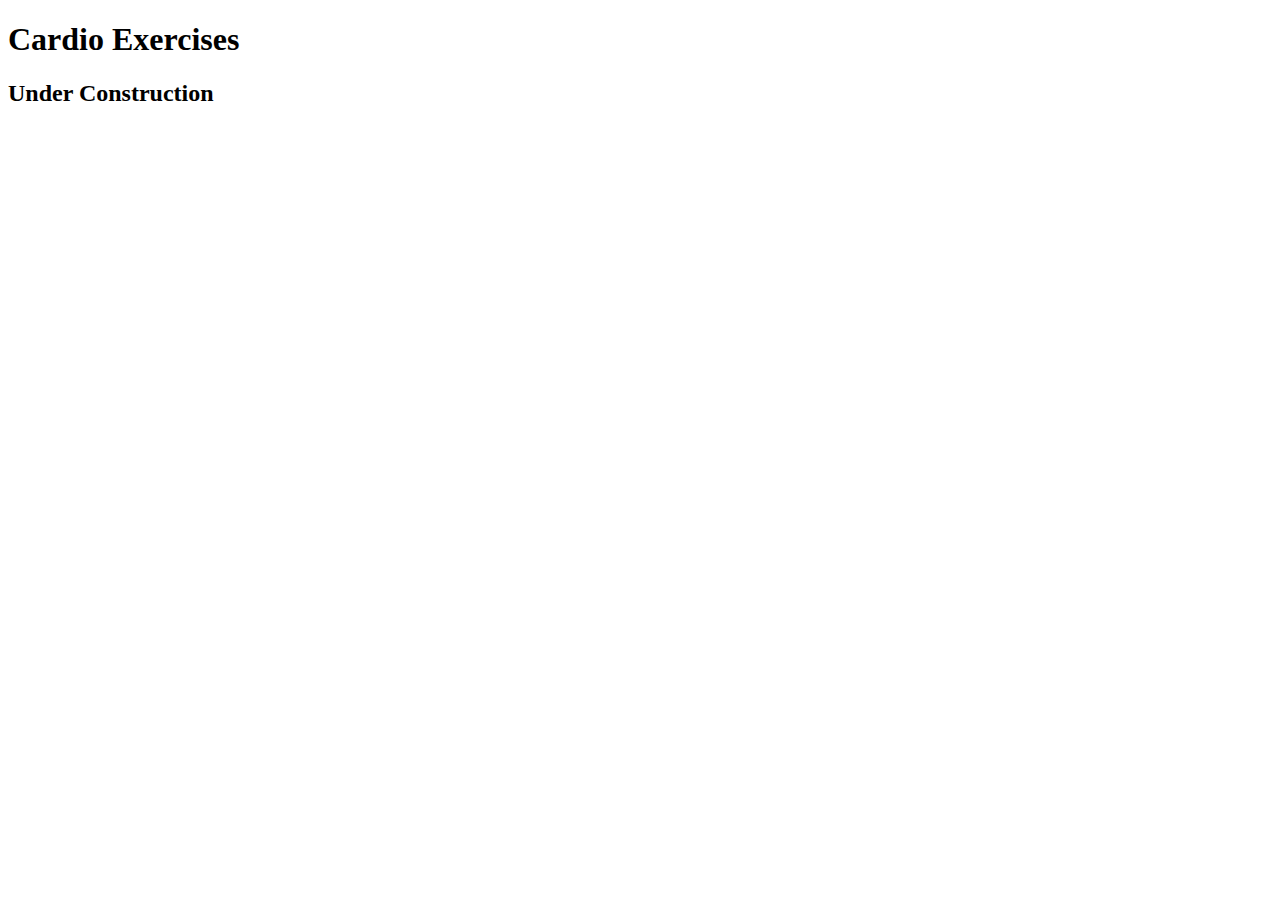
==== cardio/index.html @ c594bbf0 "Add files via upload" ====
<!DOCTYPE html>

<html lang="en">
<head>
	<meta charset="utf-8">
	<title>Shape Up! | Cardio Exercises</title>
</head>

<body>
	<main>
	    <h1>Cardio Exercises</h1>
		<h2>Under Construction</h2>
	</main>
</body>
</html>
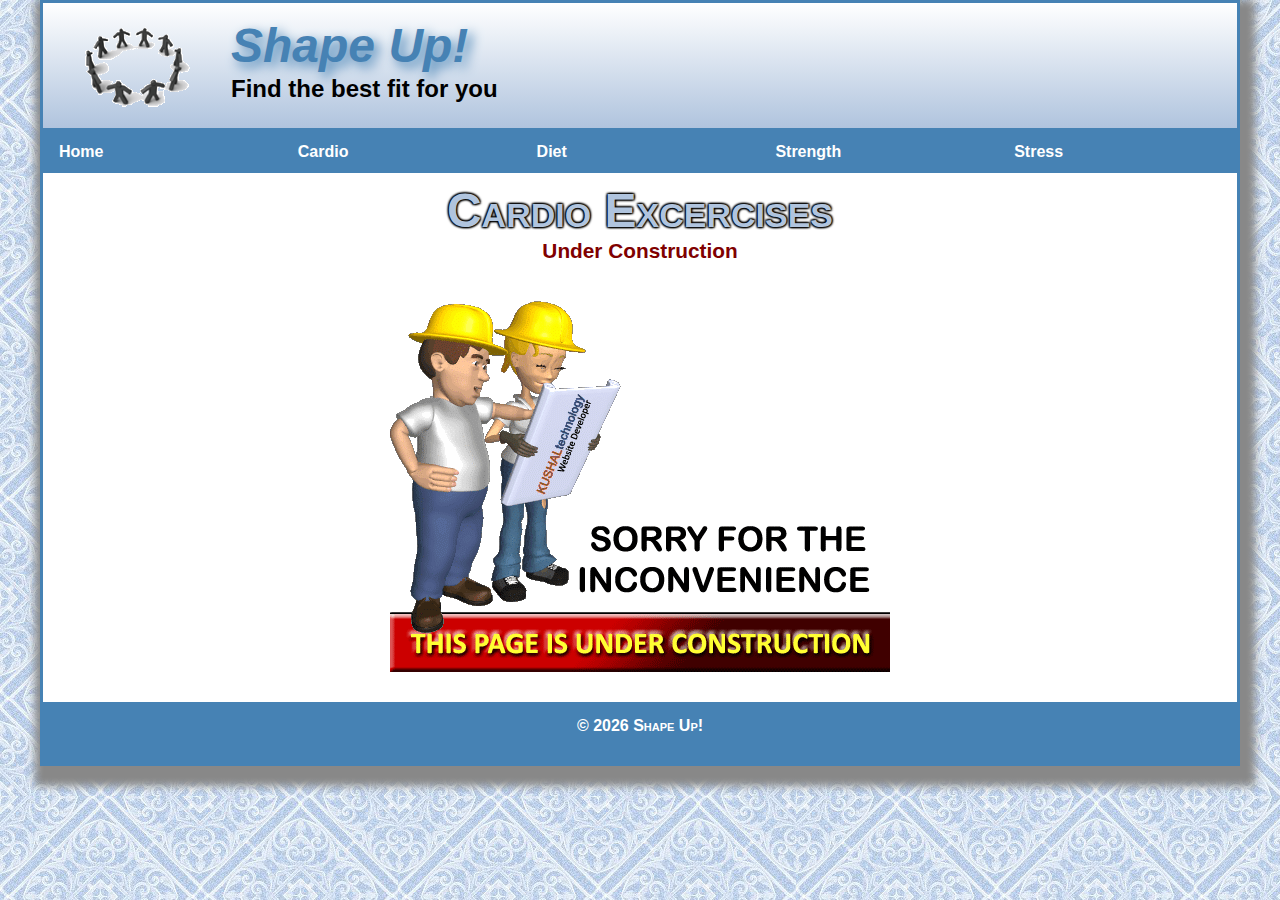
==== commit 7e6f51d6: "Add files via upload" ====
--- a/cardio/index.html
+++ b/cardio/index.html
@@ -1,15 +1,101 @@
-<!DOCTYPE html>
+<!doctype html> <!-- doctype tag must exist at the top of every html5 file -->
+<html lang="en">
+<!-- head section -- the "backstage" area of the web page -->
+<head>
+	<!-- meta tags -->
+	<meta charset="utf-8" />
+	<meta name="description" content="Learn how to properly take care of your body">
+  	<meta name="keywords" content="health, exercise, diet, strength, cardio, stress, workout, eat right">
+  	<meta name="author" content="Michael Roberts">
 
-<html lang="en">
-<head>
-	<meta charset="utf-8">
-	<title>Shape Up! | Cardio Exercises</title>
+	<!-- shiv/shim - Helps Internet Explorer older than v. 9 work correctly with html5 -->
+	<!--[if lt IE 9]> <script src="http://html5shim.googlecode.com/svn/trunk/html5.js"></script> <![endif]-->
+
+	<!-- Viewport -->
+	<meta name="viewport" content="width=device-width, initial-scale=1.0">
+
+	<!-- stylesheet links -->
+	<link rel="stylesheet" href="../styles/normalize.css">
+	<link rel="stylesheet" href="../styles/main.css">
+
+	<!-- favicon link -->
+	<link rel="icon" href="../images/favicon.ico">
+
+	<!-- title tag -->
+	<title>Cardio Excercises | Shape Up</title>
+
+	<!-- ----------- ----------- Slicknav Links and Scripts ----------- ----------- -->
+	<!-- Slicknav Stylesheet link -->
+	<link rel="stylesheet" href="../styles/slicknav.css">
+	<!-- jQuery CDN - needed to drive slicknav -->
+	<script src="https://ajax.googleapis.com/ajax/libs/jquery/3.5.1/jquery.min.js"></script>
+	<!-- link to local js slicknav script file -->
+	<script src="../js/jquery.slicknav.min.js"></script>
+	<!-- slicknav script - converts contents of nav_menu to mobilemenu -->
+	<script type="text/javascript">
+		$(document).ready(function(){
+			$('#nav_menu').slicknav({prependTo:"#mobilemenu"});
+		});
+	</script>
+	<!-- ----------- ---------- END Slicknav Links and Scripts ---------- ---------- -->
+
 </head>
 
-<body>
+<!-- body - contains the entire visible area of the web page and all it's containers --->
+<body> 
+
+	<!-- header - the top part of the webpage, containing the logo image and site name -->
+	<header class="clearfix"> <!-- clearfix class used to prevent logo image from overflowing the header area -->
+		<a href="../index.html"><img id="logoimage" src="../images/shape_up_logo.png" alt="Return to homepage" title="Return to homepage"></a>
+		<a href="../index.html"><h2 alt="Return to homepage" title="Return to homepage">Shape Up!</h2></a>
+		<h3>Find the best fit for you</h3>
+	</header>
+
+	<!-- slicknav nav tags -->
+	<nav id="mobilemenu"></nav>
+	
+	<!-- nav_menu - code for the horizontal navigation bar -->
+	<nav id="nav_menu">
+		<ul class="container">
+			<li><a href="../index.html">Home</a></li>
+			<li><a href="../cardio/index.html">Cardio</a></li>
+			<li><a href="../diet/index.html">Diet</a>
+				<ul>
+					<li><a href="../diet/bmi.html">BMI</a></li>
+					<li><a href="../diet/calories.html">Calories</a></li>
+					<li><a href="../diet/meals.html">Meals</a></li>
+				</ul>
+			</li>
+			<li><a href="../strength/index.html">Strength</a></li>
+			<li id="last"><a href="../stress/index.html">Stress</a>
+				<ul>
+					<li><a href="../stress/meditate.html">Meditate</a></li>
+					<li><a href="../stress/tips.html">Tips</a></li>
+					<li><a href="../stress/vipassana.html">Vipassana</a></li>
+				</ul>
+			</li>
+		</ul>
+	</nav>
+
+
+	<!-- main - contains the "main" section of the web page - everything between the header and the footer -->
 	<main>
-	    <h1>Cardio Exercises</h1>
+		<h1>Cardio Excercises</h1>
 		<h2>Under Construction</h2>
+		<img class="underconstruction" src="../images/underconstruction.gif">
 	</main>
+
+	<!-- Javascript - Get Current Year for the Footer -->
+    <script>
+        window.onload = function() {
+            var d = new Date();
+            document.getElementById("copyright").innerHTML = d.getFullYear();
+        }
+    </script>
+
+	<!-- footer - the bottom section of the web page, containing the copyright information -->
+	<footer>
+		<p>&copy; <span id="copyright"></span> Shape Up!</p>
+	</footer>
 </body>
 </html>--- a/styles/main.css
+++ b/styles/main.css
@@ -0,0 +1,346 @@
+/******************************************************
+*******************************************************
+****             Shape Up - main.css               ****
+*******************************************************
+*******************************************************/
+/*  Universal Selector  */
+* {
+    margin: 0;
+    padding: 0;
+    box-sizing: border-box;
+}
+
+/* Clearfix Class - Prevent content from overspilling container */
+.clearfix::after {
+    content: "";
+    clear: both;
+    display: table;
+}
+
+/* Page Background */
+html {
+    background-color: lightsteelblue;
+    background-image: url("../images/bgtile.jpg");
+    background-attachment: fixed;
+}
+
+/* Body */
+body {
+    font-family: Arial, Helvetica, sans-serif;
+    font-size: 100%;
+    max-width: 1200px;
+    width: 100%;
+    margin: 0 auto;
+    border: 3px solid steelblue;
+    background-color: white;
+    box-shadow: 5px 10px 8px 10px #888888;
+}
+
+/* Multiple selector to set bottom margins */
+h3, p, blockquote {
+    margin-bottom: 12px;
+}
+
+h1 {
+    font-size: 300%;
+    color: lightsteelblue;
+    text-align: center;
+    margin: 10px 0 0;
+    font-variant: small-caps;
+    text-shadow: 1px 1px 2px #000000, -1px -1px 2px #000000, 1px -1px 2px #000000, -1px 1px 2px #000000;
+}
+
+/* Header section of the web page */
+header {
+    border-bottom: 3px solid steelblue;
+    background: linear-gradient(white, lightsteelblue);
+}
+header h2 {
+    font-size: 300%;
+    font-style: italic;
+    color: steelblue;
+    text-shadow: 5px 5px 12px;
+    padding: 15px 0 2px;
+}
+header a {
+    text-decoration: none;
+}
+#logoimage {
+    float: left;
+    padding: 10px 1.5em;
+}
+
+
+
+
+/******************************************************
+*******************************************************
+*******************************************************
+**                                                   **
+**     Horizontal FLEXBOX navigation menu            **
+**                                                   **
+*******************************************************
+*******************************************************
+******************************************************/
+#nav_menu {
+    position: sticky;
+    top: 0;
+}
+.container {
+    display: flex;
+    list-style: none;
+    background-color: steelblue;
+    position: relative;
+    
+}
+.container li {
+    flex: 1;
+}
+.container li a {
+    display: block;
+    padding: .75em 1em;
+    text-decoration: none;
+    color: white;
+    font-weight: bold;
+    transition: background-color .5s;
+}
+.container li a:hover {
+    color: black;
+    background-color: lightsteelblue;
+}
+
+/* flexbox nav menu second tier code */
+.container ul {
+    display: none;
+    background-color: steelblue;
+    width: 20%;
+    list-style: none;
+    position: absolute;
+    top: 100%;
+    box-shadow: 7px 7px 15px -1px gray;
+}
+.container ul li {
+    flex-direction: column;
+   
+}
+.container ul li a {
+    padding-left: 1em;
+    display: block;
+    width: 100%;
+   
+}
+.container li:hover > ul {
+    display: block;
+}
+
+
+
+/* Vertical Nav List in Left Aside */
+#nav_list h2 {
+    margin-bottom: 5px;
+    text-align: center;
+}
+#nav_list ul {
+    list-style: none;
+}
+#nav_list ul li {
+    width: 100%;
+    margin: 0 auto .5em; /* 1st value top; middle value sides; 3rd value bottom */
+    
+}
+#nav_list ul li a {
+    display: block;
+    font-weight: bold;
+    text-decoration: none;
+    background-color: lightsteelblue;
+    padding: .5em 0 .5em .5em;
+    color: black;
+    border-radius: 25px;
+    transition: all 1s; 
+}
+#nav_list ul li a:hover {
+    color: white;
+    background-color: steelblue;
+    padding: .5em 0 .5em 1.5em;
+}
+/* End nav_list */
+
+/* Semantic Elements - main, section, aside, etc. */
+main {
+    padding: 0 .3em;
+    clear: both;
+}
+aside {
+    width: 28%;
+    margin: 0 auto;
+    padding: 10px .8em 0;
+}
+section {
+    width: 40%;
+    float: left;
+    padding-top: 10px;
+    
+}
+
+/* ID's for the 2 sidebars/asides */
+#leftaside {
+    float: left;
+}
+#rightaside {
+    float: right;
+}
+
+article {
+    display: flex;
+    flex-direction: column;
+}
+article > img {
+    margin: 1em 2em;
+    border-radius: 5px;
+    box-shadow: 2px 2px 3px 3px darkslategray;
+}
+.icon {
+    float: left;
+    max-width: 25px;
+    margin-right: .5em;
+}
+section h3::after {
+    clear: left;
+}
+section p {
+    margin: 0 2em 1.5em;
+}
+section h3 {
+    margin-bottom: 5px;
+}
+.underconstruction {
+    display: block;
+    margin: auto;
+}
+
+
+blockquote {
+    width: 80%;
+    margin: 1em auto;
+    font-family: 'Times New Roman', Times, serif;
+    font-size: 120%;
+    font-style: italic;
+    padding: 1em;
+    border-left: 3px solid steelblue;
+    background-color: #eeeeee;
+    border-radius: 5px;
+}
+h3 {
+    font-size: 150%;
+}
+aside a {
+    text-decoration: none;
+}
+main h2 {
+    color: maroon;
+    text-align: center;
+    margin-bottom: 10px;
+    font-size: 130%;
+}
+
+/* Pseudoclass links to manipulate link behavior */
+section a:link, section a:visited {
+    color: maroon;
+}
+section a:hover, section a:active {
+    color: steelblue;
+}
+
+aside a:link, aside a:visited {
+    color: steelblue;
+}
+aside a:hover, aside a:active {
+    color: maroon;
+}
+
+/* footer code */
+footer {
+    clear: both;
+    background-color: steelblue;
+    padding: 15px 0;
+    margin-top: 30px;
+}
+footer p {
+    color: white;
+    font-weight: bold;
+    text-align: center;
+    font-variant: small-caps;
+}
+/* Hide the mobilemenu */
+#mobilemenu {
+    display: none;
+}
+
+/* Media Queries */
+/* First Media Query is for the largest Maximum width- 900px - remember to work from large to small in order top to bottom */
+@media only screen and (max-width: 900px) {
+    html {
+        background-image: none;
+    }
+    body {
+        box-shadow: none;
+        font-size: 90%;
+        border: none;
+    }
+    #leftaside {
+        display: none;
+    }
+    section {
+        width: 70%;
+        padding-left: 1em;
+    }
+  }
+
+/* Second media query is used to hide the horizontal nav_menu
+   and display the slicknav mobilemenu in its place. 
+   Convert the 3-column page layout to a single column layout.                        */
+@media only screen and (max-width: 767px) {
+    
+    /* Hide the horizontal nav_menu */
+    #nav_menu {
+        display: none;
+    }
+
+    /* Display the slicknav mobilemenu */
+    #mobilemenu {
+        display: block;
+    }
+
+    /* Format the slicknav */
+    .slicknav_menu {
+        background-color: steelblue !important;
+    }
+
+    /* Reduce the h2 font size in the header */
+    header h2 {
+        font-size: 200%;
+    }
+    h1 {
+        font-size: 200%;
+    }
+    /* Make the page single column by resetting all floats to "none" and fixing width, margins & padding properties */
+    section, aside {
+        float: none;
+        width: 100%;
+        margin: 0 auto;
+        padding: .5em;
+    }
+
+    /* Un-float the logo image in the header and center it */
+    #logoimage {
+        float: none;
+        padding: .5em;
+        display: block;
+        margin: 0 auto;
+    }
+
+    /* Center the rest of the header elements */
+    header h2, header h3 {
+        text-align: center;
+    }
+}